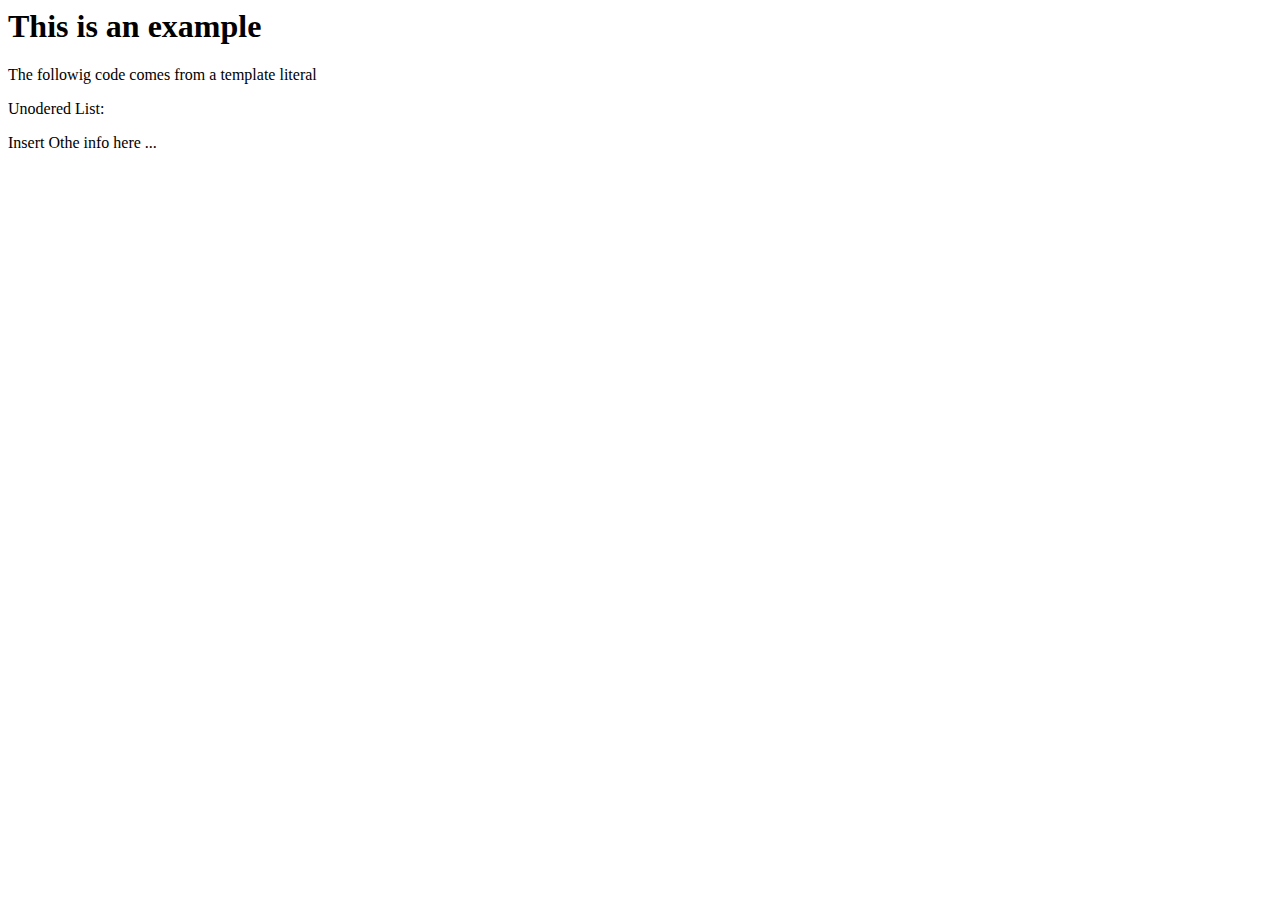
==== index.html @ 0b4e9150 "change" ====
<html>
  <head>
    <title>A web example</title>
    <link rel="stylesheet" href="style.css" />
  </head>
  <body>
    <h1>This is an example</h1>
    <p>The followig code comes from a template literal</p>
    <p>Unodered List:</p>
    <div="ulist"></div>
    <p>Insert Othe info here ...</p>
    <div='obj_lit'></div>
  </body>
  <script src="app.js"></script>
  <script src="obj_lit.js"></script>
</html>
---- style.css ----
li {
   color: blue;
}
li#age {
   color:red;
}
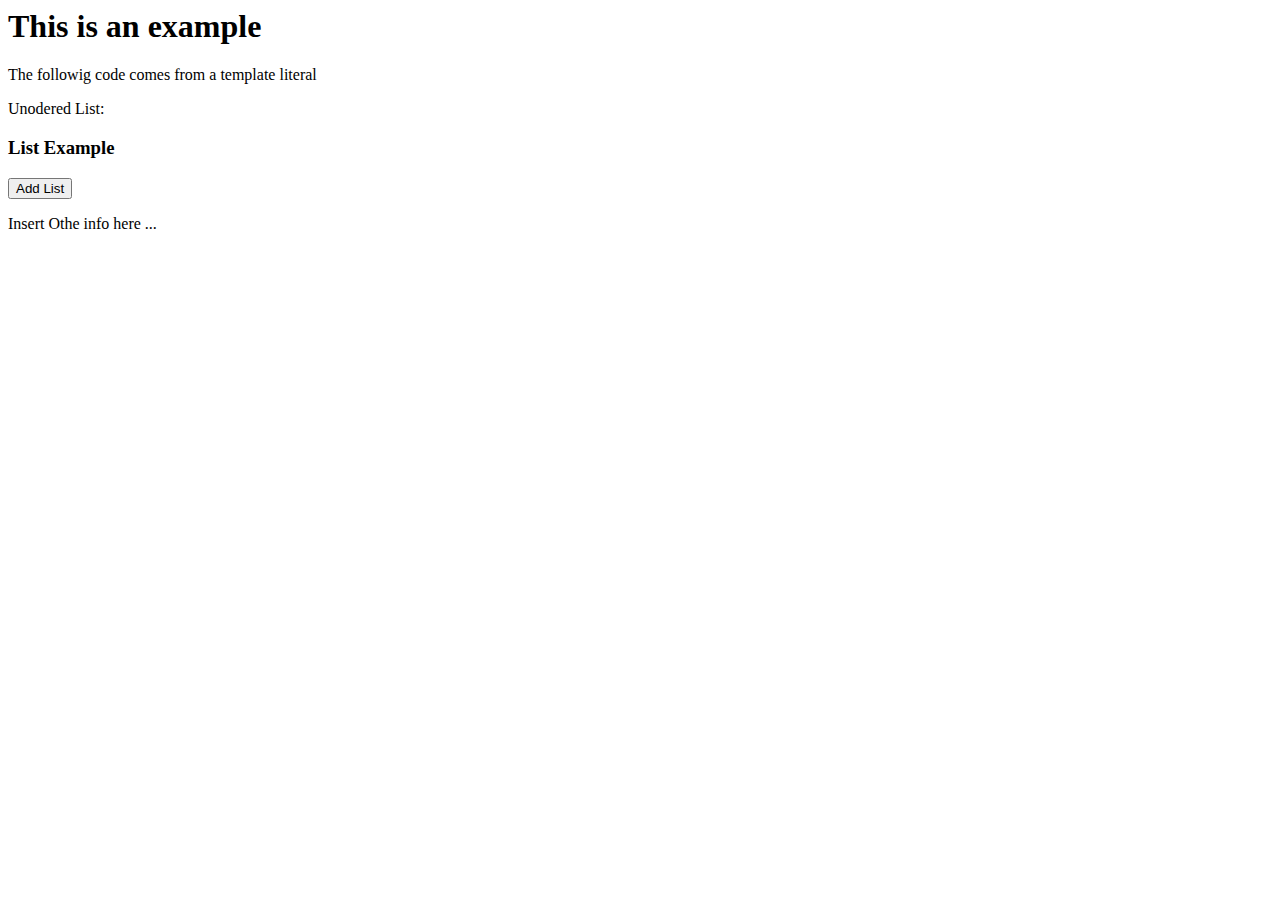
==== commit ff86f513: "change" ====
--- a/index.html
+++ b/index.html
@@ -6,11 +6,14 @@
   <body>
     <h1>This is an example</h1>
     <p>The followig code comes from a template literal</p>
-    <p>Unodered List:</p>
-    <div="ulist"></div>
-    <p>Insert Othe info here ...</p>
+    <p id="ulist">Unodered List:</p>
+    <button onclick="addList">Add List</button>
+    <div="ulist_1"></div>
+    <p id="obj_lit1">Insert Othe info here ...</p>
     <div='obj_lit'></div>
   </body>
   <script src="app.js"></script>
+  <!--
   <script src="obj_lit.js"></script>
+  -->
 </html>
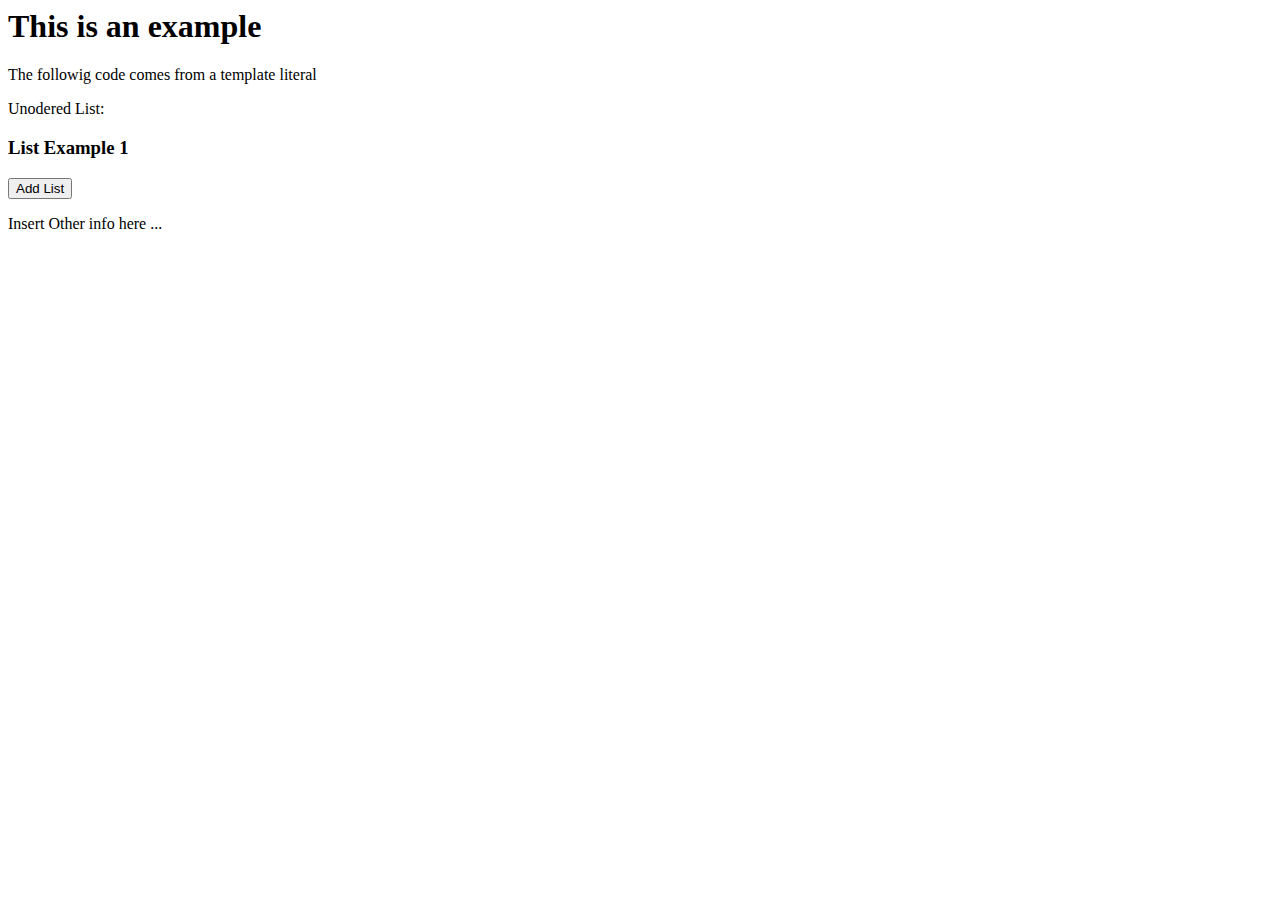
==== commit 0b8fec71: "change" ====
--- a/index.html
+++ b/index.html
@@ -9,7 +9,7 @@
     <p id="ulist">Unodered List:</p>
     <button onclick="addList">Add List</button>
     <div="ulist_1"></div>
-    <p id="obj_lit1">Insert Othe info here ...</p>
+    <p id="obj_lit1">Insert Other info here ...</p>
     <div='obj_lit'></div>
   </body>
   <script src="app.js"></script>
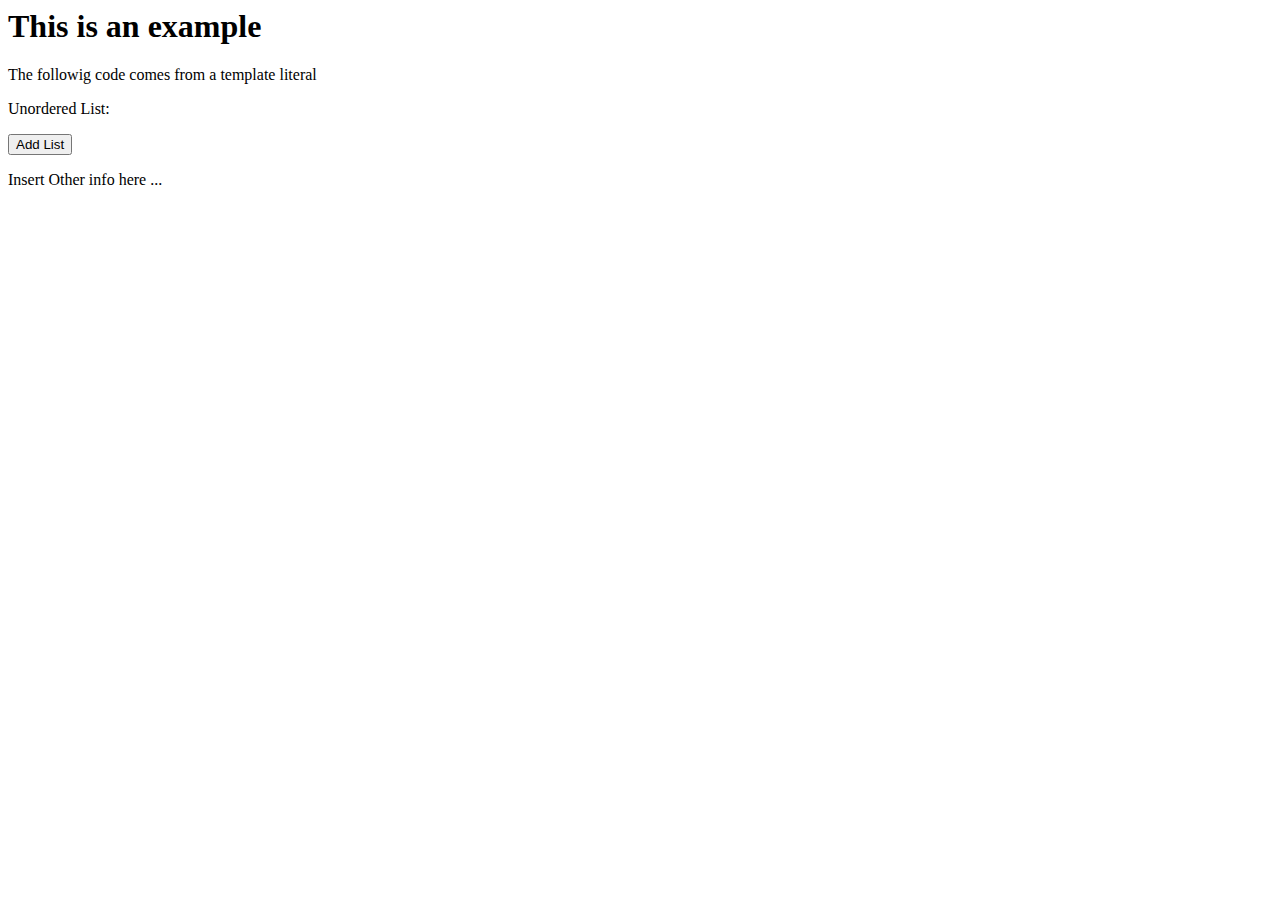
==== commit df627c77: "change" ====
--- a/index.html
+++ b/index.html
@@ -5,12 +5,16 @@
   </head>
   <body>
     <h1>This is an example</h1>
-    <p>The followig code comes from a template literal</p>
-    <p id="ulist">Unodered List:</p>
-    <button onclick="addList">Add List</button>
-    <div="ulist_1"></div>
-    <p id="obj_lit1">Insert Other info here ...</p>
-    <div='obj_lit'></div>
+    <div="ulist">
+      <p>The followig code comes from a template literal</p>
+      <p>Unordered List:</p>
+    </div>
+    <button onclick="addList()">Add List</button>
+    
+    <div='obj_lit'>
+      <p id="obj_lit1">Insert Other info here ...</p>
+    </div>
+    
   </body>
   <script src="app.js"></script>
   <!--
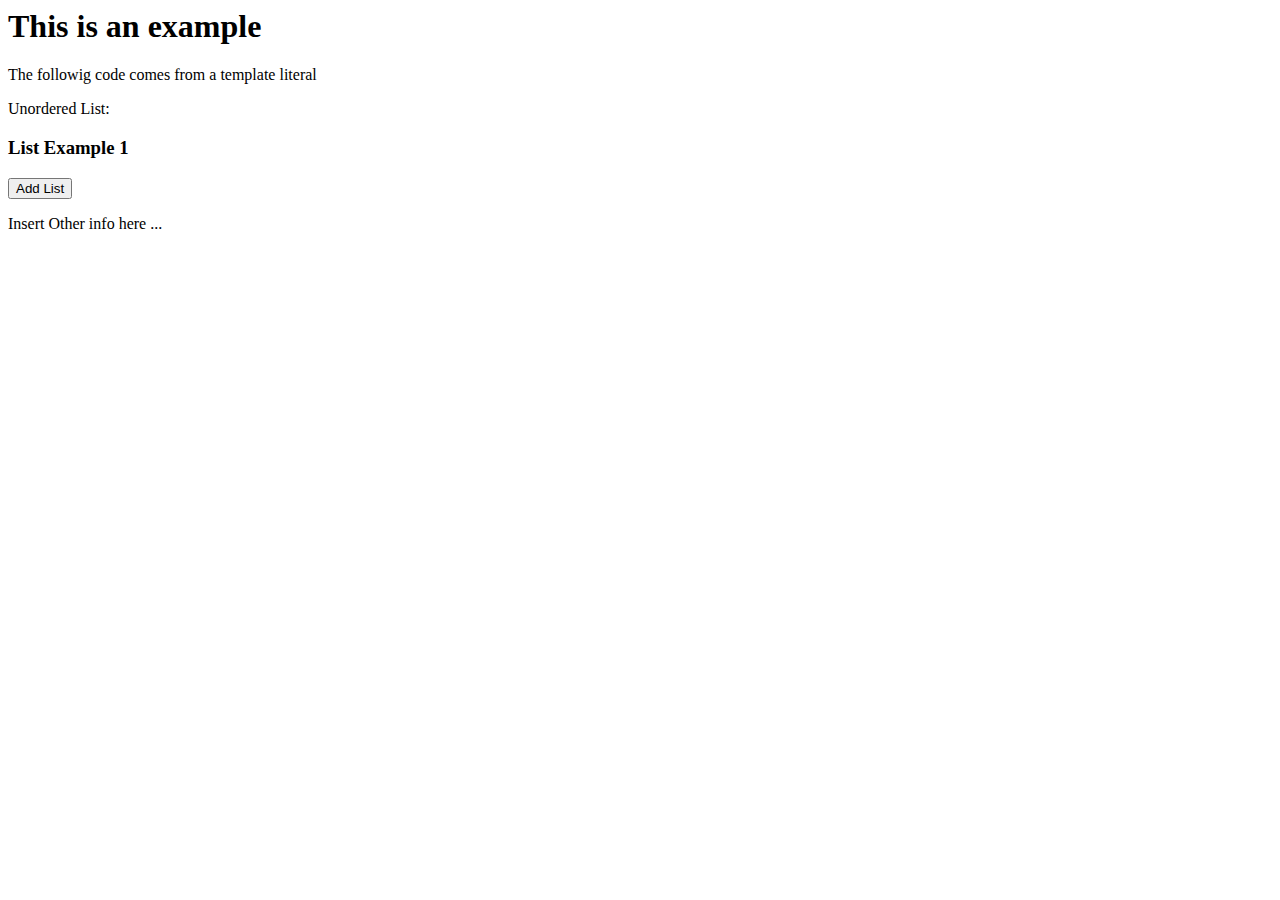
==== commit 78ccf963: "change" ====
--- a/index.html
+++ b/index.html
@@ -5,14 +5,14 @@
   </head>
   <body>
     <h1>This is an example</h1>
-    <div="ulist">
+    <div id="ulist">
       <p>The followig code comes from a template literal</p>
       <p>Unordered List:</p>
     </div>
     <button onclick="addList()">Add List</button>
     
-    <div='obj_lit'>
-      <p id="obj_lit1">Insert Other info here ...</p>
+    <div id='obj_lit'>
+      <p>Insert Other info here ...</p>
     </div>
     
   </body>
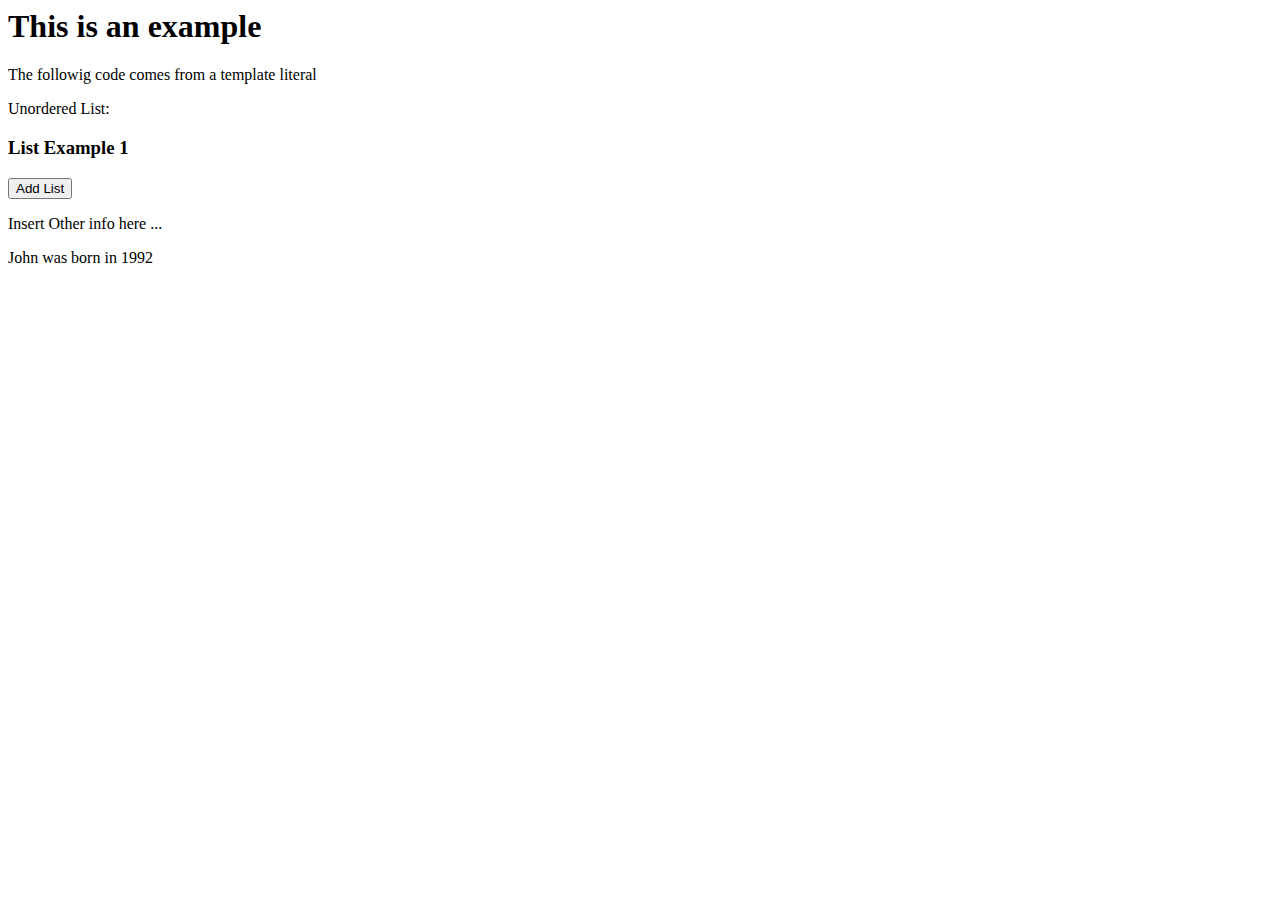
==== commit 7c4ec2fc: "change" ====
--- a/index.html
+++ b/index.html
@@ -17,7 +17,7 @@
     
   </body>
   <script src="app.js"></script>
-  <!--
+
   <script src="obj_lit.js"></script>
-  -->
+  
 </html>
